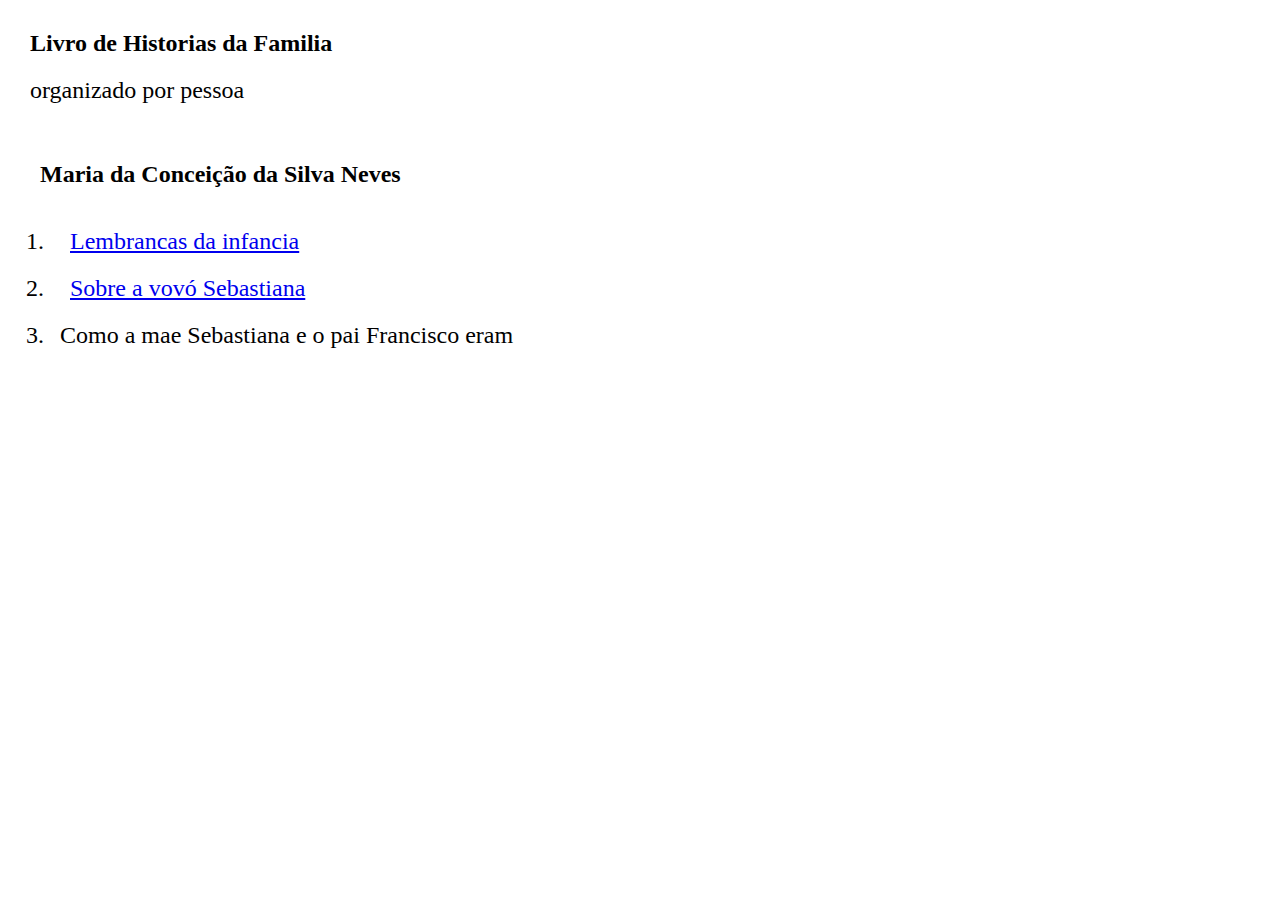
==== index.html @ bb363d79 "first commit" ====
<!DOCTYPE html>
<html lang="en">
<head>
    <meta charset="UTF-8">
    <meta name="viewport" content="width=device-width, initial-scale=1.0">
    <link rel="stylesheet" href="css/styles.css">
    <title>Livro de Historias da Familia</title>
</head>
<body>
    <h1>Livro de Historias da Familia</h1>
    <p>organizado por pessoa</p>
    <br>
    <div><h4 class="storyteller">Maria da Conceição da Silva Neves</h4>
        <div class="stories-list">
            <ol>
                <li class="story-link" id="story1"><a href="#modalbox1">Lembrancas da infancia</a></li>
                <li class="story-link" id="story2"><a href="#modalbox2">Sobre a vovó Sebastiana</a></li>
                <li class="story-link" id="story3">Como a mae Sebastiana e o pai Francisco eram</li>
            <ol>
        </div>

        <div class="story-block" id="modalbox1"> <!-- Modal box -->
            <div class="story-modalwindow"><!-- Modal content -->
                <span class="closebtn">&times;</span>
                <h3>Lembranças da infância</h4>
                <img src="imgs/Antique_Chicken.jpg">
                <p>Quando eu era criança, eu gostava muito de correr ao ar livre, de subir em árvores (eu ficava igual uma macaquinha subindo nas árvores) eu gostava de tomar leite de vaca. Eu tinha um copo azul que meu pai comprou para mim, do qual até hoje eu lembro do formato e eu só tomava leite nele... por muitos anos eu senti o cheiro daquele copo de leite que eu tomava. </p>
                <br>
                <p>Mas a história mais interessante que eu tenho é de que quando eu tinha mais ou menos uns 5 anos. A minha avó Raquel criava um galo e esse galo era muito grande, ele não gostava de mim, eu não sei porquê. Quando eu botava o pé para fora do quintal, o galo pulava em cima de mim, dos meus cabelos que eram grandes, e ele me picava toda, eu gritava, saia gritando e a minha avó Raquel e o meu tio Alfredo, eles corriam para pegar o galo. Então todas as vezes que eu tinha que ir na casa da minha avó Raquel, que ficava próxima, eu tinha que ficar esperando o tio Alfredo, e o tio Alfredo era quem me levava para casa da vovó, que me livrava das garras do galo. Ele era um tio muito querido, inclusive me deu a primeira boneca. </p>
                <br>
                <p>Todas as vezes que ele vinha em Manaus fazer compras, ele trazia um presente para mim, e eu me lembro que ele me deu a primeira boneca de verdade, porque boneca no interior eram só bonecas de pano, bonecas que a mamãe fazia, e o tio Alfredo me deu a primeira boneca de plástico, uma boneca que tinha o olho pintado.</p>
                <br>
                <p>E por fim a minha avó Raquel, ela acabou vendendo aquele galo, ela disse que preferiu vender o galo, do que ver eu toda picada por causa dele, que não gostava de mim. (Até hoje não entendo porque o bicho não gostava de mim se eu era uma criança tão bonita)</p>
                
            </div>
        </div>

        <div class="story-block" id="modalbox2"> <!-- Modal box -->
            <div class="story-modalwindow"><!-- Modal content -->
                <span class="closebtn">&times;</span>
                <h3>Sobre a vovó Sebastiana</h4>
                <img src="imgs/Sebastiana.jpg">
                <p>Minha mãe se chama Sebastiana e ela nasceu no interior de Juruá. Minha mãe contava que ela era pequena quando ficou sem pai. Minha vó ficou viúva com vários filhos para criar. </p>
                <br>
                <p>Eles moravam em um local onde tinha muitas onças e como a minha avó só teve filhas mulheres, ela tinha que ser o pai e a mãe. Ela conta que durante a noite, a minha avó passava a noite inteira acordada fazendo fogo para as onças não entrarem em casa; porque as casas eram feitas de madeira, elas não eram casas bem protegidas, então qualquer onça podia entrar. A minha avó quando ela ouvia o rugido de onça, passava a noite inteira fazendo bastante fogo (que a onça tem medo de fogo) ao redor da fogueira, queimando madeira para as onças não chegarem perto da casa. Essa história minha mãe contava várias vezes quando a gente ia dormir e eu me lembro que eu ficava com muito medo, ela contava de uma maneira assim tão vívida que parece que nós estávamos vivendo aquilo.</p>
                <br>
                <p>Minha mãe tem um legado muito especial de coragem, assim como minha avó. Elas eram mulheres bem pequenas em estatura, mas bem corajosas.</p>
                <br>
               
            </div>
        </div>
    </div>

    <script src="js/javascript.js"></script>
</body>
</html>
---- css/styles.css ----
*{
    font-size: 24px;
    padding: 10px;
    margin: 0;
}
ol li{
    /* text-decoration: none;
    color: black; */
    cursor: pointer;

}

.story-block{
    display: none;
    position: fixed; /* Stay in place */
    z-index: 1; /* Sit on top */
    left: 0;
    top: 0;
    width: 100%; /* Full width */
    height: 100%; /* Full height */
    overflow: auto; /* Enable scroll if needed */
}

.story-block:target {
	opacity:1;
	pointer-events: auto;
}

.story-block > div {
	width: 80vw;
	position: relative;
}


.story-modalwindow{
    position: relative;
    background-color: rgb(255, 240, 223);
    margin: 5% auto; /* 15% from the top and centered */
    padding: 30px 40px;
    border: 1px solid #888;
    width: 80vw;
    min-height: 80vh; /* Could be more or less, depending on screen size */

    
}

    .story-modalwindow h3{
        padding-bottom: 30px;
    }
    .story-modalwindow img{
        max-width: 300px;
        float: left;
        padding: 0px 25px 25px 0px;
    }
    

.closebtn{
    color: #464646;
    float: right;
    font-size: 28px;
    font-weight: bold;
}

.closebtn:hover,
.closebtn:focus {
  color: black;
  text-decoration: none;
  cursor: pointer;
}
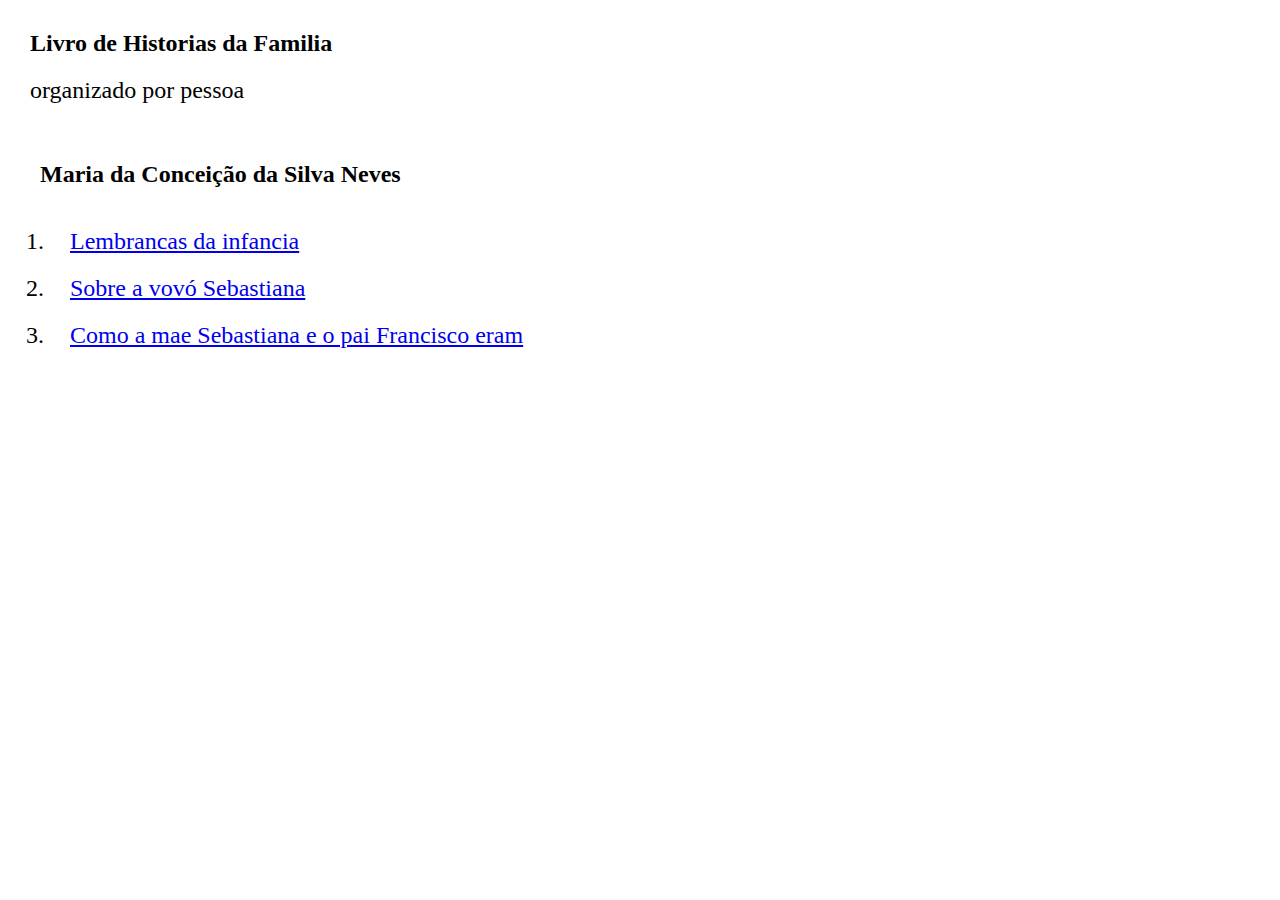
==== commit 570c09bf: "preparing for the third box" ====
--- a/index.html
+++ b/index.html
@@ -15,7 +15,7 @@
             <ol>
                 <li class="story-link" id="story1"><a href="#modalbox1">Lembrancas da infancia</a></li>
                 <li class="story-link" id="story2"><a href="#modalbox2">Sobre a vovó Sebastiana</a></li>
-                <li class="story-link" id="story3">Como a mae Sebastiana e o pai Francisco eram</li>
+                <li class="story-link" id="story3"><a href="#modalbox3">Como a mae Sebastiana e o pai Francisco eram</a></li>
             <ol>
         </div>
 
